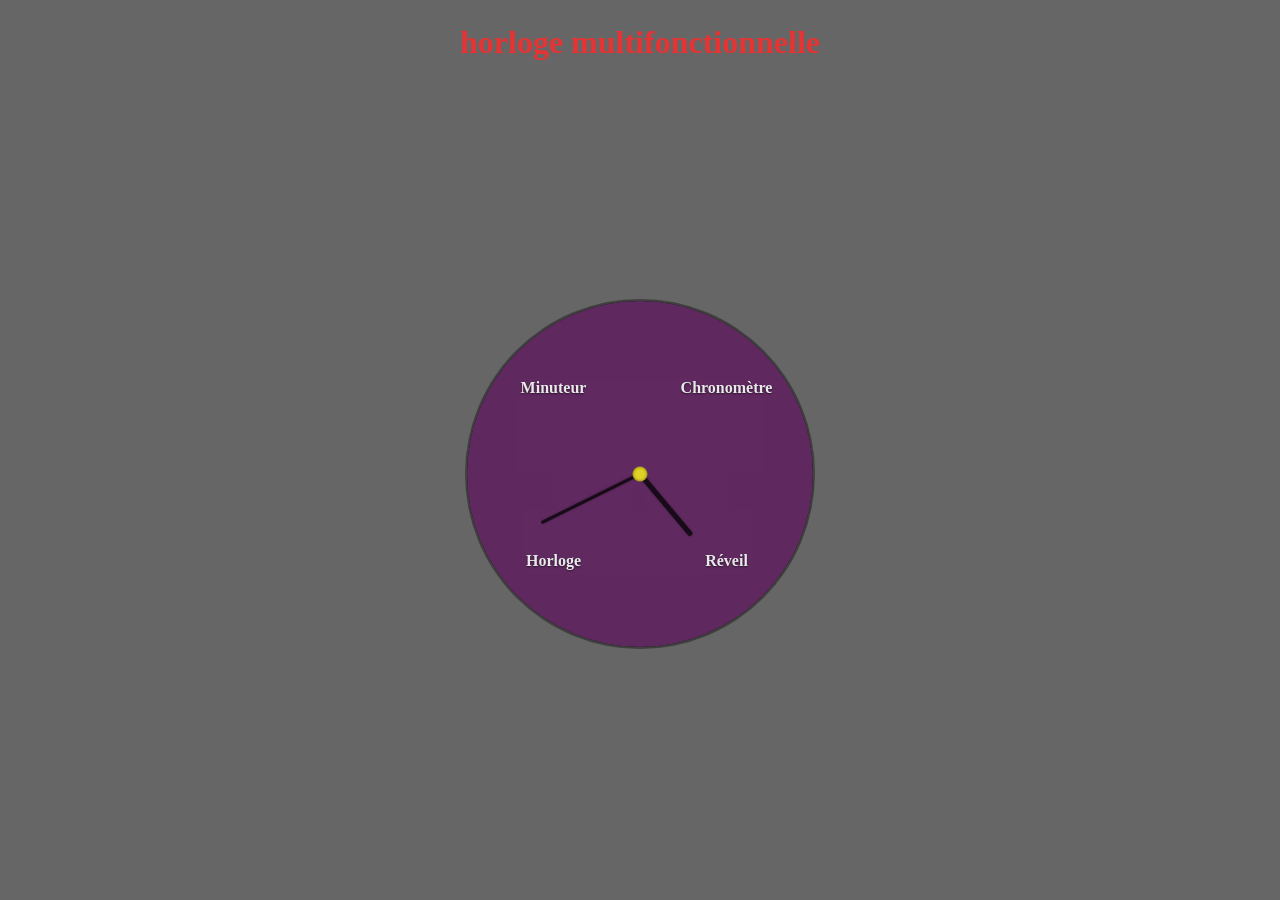
==== index.html @ 4aa11b27 "index" ====
<!DOCTYPE html>
    <html lang="fr">
    <head>
        <meta charset="UTF-8">
        <meta name="viewport" content="width=device-width, initial-scale=1.0">
        <title>Horloge multifonctionnelle</title>
        <link rel="stylesheet" href="style.css">
    </head>
    <body>
     <h1>horloge multifonctionnelle</h1>

        <div class="circle">
            <div class="quarter top-left"><a href="Minuteur.html">Minuteur</a></div>
            <div class="quarter top-right">Chronomètre</div>
            <div class="quarter bottom-left">Horloge</div>
            <div class="quarter bottom-right">Réveil</div>

            <div >
                <div class="hand hour" id="hand-hour"></div>
                <div class="hand minute" id="hand-minute"></div>
                <div class="center-cap"></div>
            </div>
        </div>
        <script src="JS/script.js" defer ></script>
    </body>
    </html>
---- style.css ----
*{
    margin: 0;
    padding: 0;
    box-sizing: border-box;
}

:root{
    --bg-color:#666666;
    --text-color:#e63333;
    --back-circle:rgb(103, 43, 103);
    --border-quart: white;

    --quarter-opacity:0.90;
    --quarter-opacity-hover:1;
}

body {
    background-color: var(--bg-color);
    min-height: 100vh;
    display: grid;
    place-items: start center;
    padding-top: 24px;
}

h1 {
    color: var(--text-color);
    text-align: center;
    margin-bottom: 15px;
}

a{
  text-decoration: none;
  color: var(--border-quart);
}


/* Présentation index */

.circle {
    position: relative;
    width: 350px;
    height: 350px;
    margin: 12px  auto 40px;
    border-radius: 50%;
    overflow: hidden;
    background: radial-gradient(ellipse at center, #2a2a2a 0%, #1e1e1e 70%, #151515 100%);
    box-shadow: 0 0 10px rgba(0, 0, 0, 0,5);
    border: 2px solid rgba(255,255,255,0.15);
}

.quarter {
    position: absolute;
    width: 50%;
    height: 50%;
    display: flex;
    align-items: center;
    justify-content: center;
    font-weight: bold;
    color: var(--border-quart);
    text-shadow: 0 1px 2px rgba(0, 0, 0, 0.6);
    background: var(--back-circle);
    opacity: var(--quarter-opacity);
    transition: opacity 180ms, filter 180ms ease ;
}


.quarter:hover{
    opacity: var(--quarter-opacity-hover);
    filter:brightness(1.1);
}

.top-left {
    top:0;
    left: 0;
    background: var(--back-circle);
    border-top-left-radius: 100%;
    opacity: 0,5;
}

.top-right{
    top: 0;
    right: 0;
    background: var(--back-circle) ;
    border-top-right-radius: 100%;
}

.bottom-left{
    bottom: 0;
    left: 0;
    background: var(--back-circle);
    border-bottom-left-radius: 100%;
}

.bottom-right{
    bottom: 0;
    right: 0;
    background: var(--back-circle);
    border-bottom-right-radius: 100%;
}

/* Les aiguilles */



.hand {
  position: absolute;
  left: 50%;
  bottom: 50%;
  transform-origin: bottom center;
  transform: translate(-50%, 0) rotate(0deg);
  background: black;
  border-radius: 999px;
  box-shadow: 0 0 2px rgba(0,0,0,0.6);
}

.hand.hour{
    width: 5px;
    height: 80px;
    opacity: 0.75;
}

.hand.minute{
    width: 3px;
    height: 110px;
    opacity: 0.75;
}

.center-cap{
    position: absolute;
    left: 50%;
    top: 50%;
    width: 15px;
    height: 15px;
    transform: translate(-50%,-50%);
    background: rgb(223, 210, 36);
    border-radius: 50%;
    box-shadow: inset 0 0 3px rgba(0,0,0,0.6);
    pointer-events: none;
}
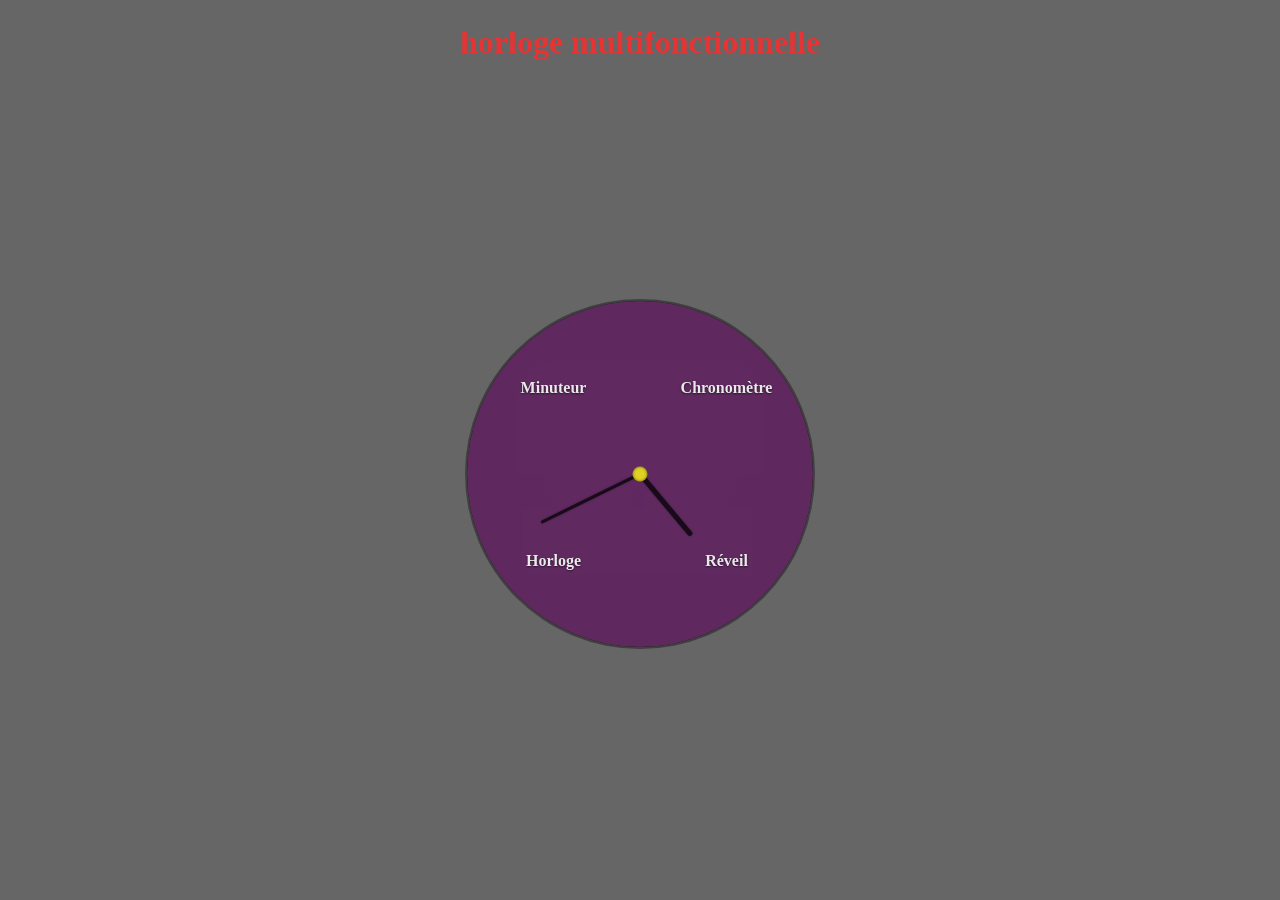
==== commit 68ab4bcc: "minuteur" ====
--- a/index.html
+++ b/index.html
@@ -7,10 +7,10 @@
         <link rel="stylesheet" href="style.css">
     </head>
     <body>
-     <h1>horloge multifonctionnelle</h1>
-
-        <div class="circle">
-            <div class="quarter top-left"><a href="Minuteur.html">Minuteur</a></div>
+     <header><h1>horloge multifonctionnelle</h1></header>
+<main>
+<div class="circle">
+            <div class="quarter top-left"><a href="minuteur.html">Minuteur</a></div>
             <div class="quarter top-right">Chronomètre</div>
             <div class="quarter bottom-left">Horloge</div>
             <div class="quarter bottom-right">Réveil</div>
@@ -21,6 +21,8 @@
                 <div class="center-cap"></div>
             </div>
         </div>
+</main>
+        
         <script src="JS/script.js" defer ></script>
     </body>
     </html>
--- a/style.css
+++ b/style.css
@@ -139,3 +139,120 @@
 }
 
 
+/* ===== Minuteur ===== */
+.timer-wrap {
+  display: grid;
+  place-items: center;
+  margin-top: 12px;
+}
+
+.timer-card {
+  width: min(540px, 92vw);
+  border-radius: 18px;
+  padding: 20px;
+  background: radial-gradient(ellipse at center, #2a2a2a 0%, #1e1e1e 70%, #151515 100%);
+  border: 2px solid rgba(255,255,255,0.15);
+  box-shadow: 0 2px 8px rgba(0,0,0,0.35);
+  color: var(--border-quart);
+}
+
+.time-display {
+  font-variant-numeric: tabular-nums;
+  font-weight: 700;
+  font-size: clamp(40px, 10vw, 72px);
+  text-align: center;
+  margin: 8px 0 16px;
+  color: var(--border-quart);
+  text-shadow: 0 1px 2px rgba(0, 0, 0, 0.6);
+}
+
+.controls-row,
+.actions-row {
+  display: flex;
+  align-items: center;
+  gap: 14px;
+  justify-content: space-between;
+  margin: 12px 0;
+  flex-wrap: wrap;
+}
+
+.arrows { display: flex; flex-direction: column; gap: 8px; }
+
+.btn {
+  appearance: none;
+  border: none;
+  padding: 10px 14px;
+  border-radius: 12px;
+  font-weight: 700;
+  cursor: pointer;
+  transition: transform 120ms ease, filter 120ms ease, background 120ms ease;
+  background: #2b2b2b;
+  color: var(--border-quart);
+  box-shadow: 0 1px 3px rgba(0,0,0,0.3), inset 0 0 0 1px rgba(255,255,255,0.08);
+}
+
+.btn:hover { filter: brightness(1.05); transform: translateY(-1px); }
+.btn:active { transform: translateY(0); }
+
+.primary { background: var(--back-circle); }
+.ghost { background: transparent; border: 1px solid rgba(255,255,255,0.2); }
+.danger { background: var(--text-color); }
+
+.arrow {
+  width: 48px;
+  height: 42px;
+  font-size: 18px;
+  line-height: 1;
+  display: grid;
+  place-items: center;
+}
+
+.arrow.green { background: #1d6d3d; }
+.arrow.green:hover { filter: brightness(1.12); }
+.arrow.red { background: #8a2222; }
+.arrow.red:hover { filter: brightness(1.12); }
+
+.setters { display: grid; gap: 6px; margin: 8px 0; min-width: 220px; flex: 1; }
+.label { font-size: 14px; opacity: 0.9; }
+
+.time-input {
+  width: 100%;
+  padding: 10px 12px;
+  border-radius: 10px;
+  border: 1px solid rgba(255,255,255,0.2);
+  background: #2b2b2b;
+  color: var(--border-quart);
+  outline: none;
+}
+
+.time-input:focus { border-color: rgba(255,255,255,0.35); }
+.hint { font-size: 12px; opacity: 0.7; }
+.time-input.invalid { border-color: var(--text-color); }
+
+.back-link { margin-top: 14px; }
+.back-link a { color: var(--border-quart); }
+
+.alert-backdrop {
+  position: fixed;
+  inset: 0;
+  background: rgba(0,0,0,0.55);
+  display: grid;
+  place-items: center;
+  z-index: 1000;
+}
+.alert-backdrop.hidden { display: none; }
+
+.alert-modal {
+  background: radial-gradient(ellipse at center, #2a2a2a 0%, #1e1e1e 70%, #151515 100%);
+  border: 2px solid rgba(255,255,255,0.2);
+  border-radius: 16px;
+  padding: 18px;
+  width: min(460px, 92vw);
+  color: var(--border-quart);
+  text-align: center;
+  box-shadow: 0 2px 10px rgba(0,0,0,0.4);
+}
+
+.alert-modal h2 { margin-bottom: 8px; color: var(--text-color); }
+.alert-modal p { margin-bottom: 12px; }
+
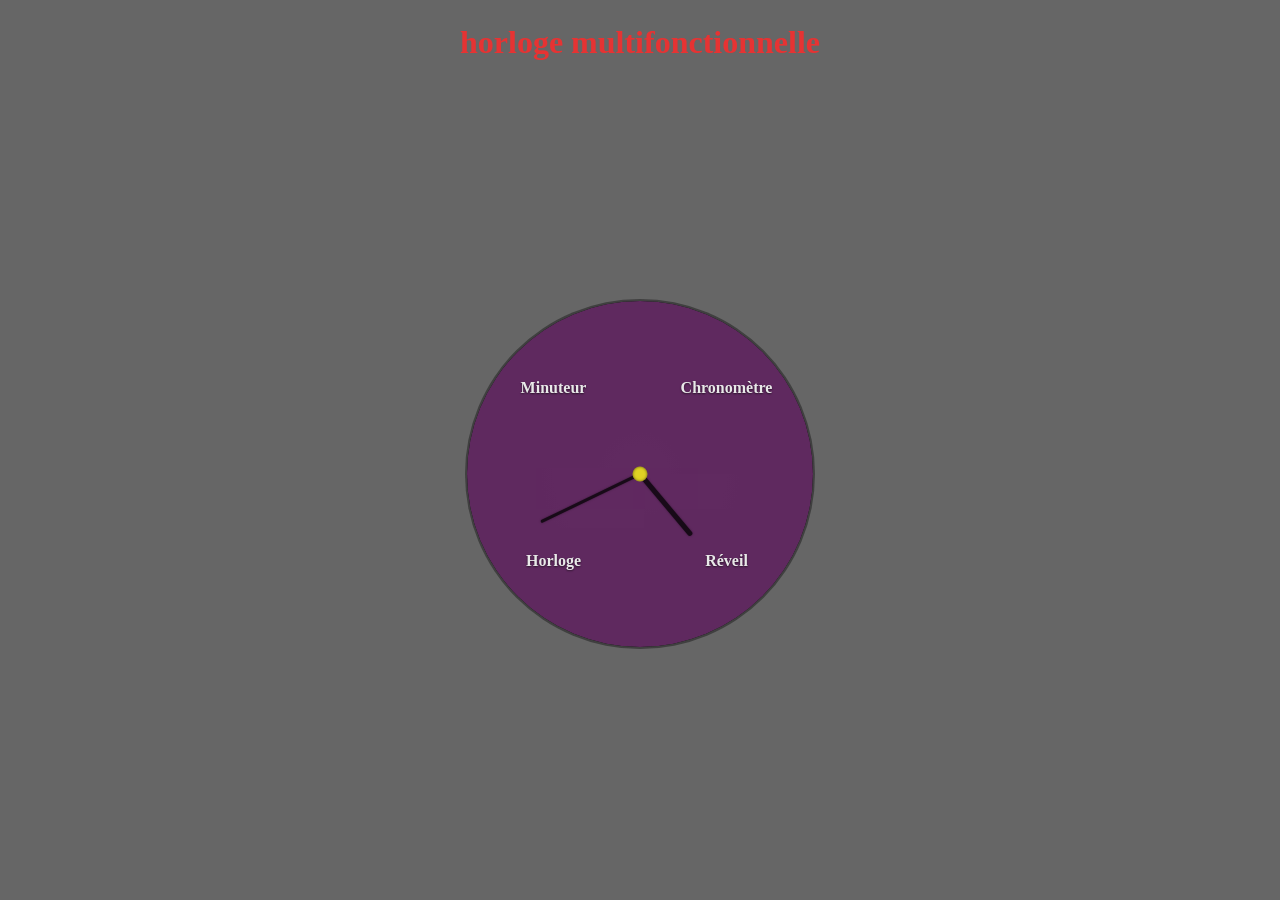
==== commit c82bbe89: "chrono" ====
--- a/index.html
+++ b/index.html
@@ -11,7 +11,7 @@
 <main>
 <div class="circle">
             <div class="quarter top-left"><a href="minuteur.html">Minuteur</a></div>
-            <div class="quarter top-right">Chronomètre</div>
+            <div class="quarter top-right"> <a href="chronometre.html">Chronomètre</a></div>
             <div class="quarter bottom-left">Horloge</div>
             <div class="quarter bottom-right">Réveil</div>
 
--- a/style.css
+++ b/style.css
@@ -139,7 +139,8 @@
 }
 
 
-/* ===== Minuteur ===== */
+/* Minuteur */
+
 .timer-wrap {
   display: grid;
   place-items: center;
@@ -256,3 +257,18 @@
 .alert-modal h2 { margin-bottom: 8px; color: var(--text-color); }
 .alert-modal p { margin-bottom: 12px; }
 
+
+/*  Chrono */
+
+
+#laps {
+    list-style: none;
+    padding: 10px;
+    margin: 0;
+    max-height: 180px;
+    overflow: auto;
+
+}
+
+
+
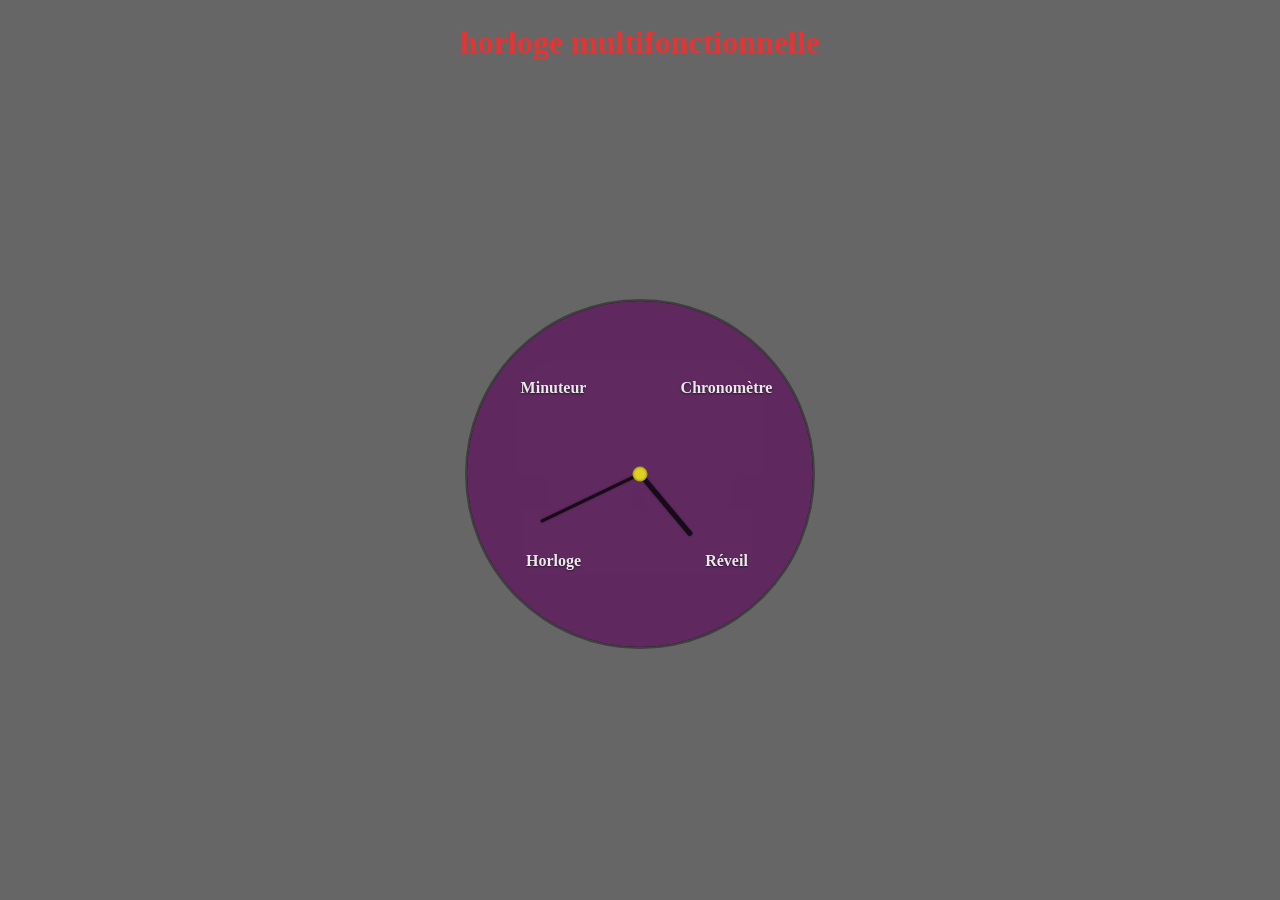
==== commit 26d186a9: "réveil" ====
--- a/index.html
+++ b/index.html
@@ -1,4 +1,4 @@
-    <!DOCTYPE html>
+<!DOCTYPE html>
     <html lang="fr">
     <head>
         <meta charset="UTF-8">
@@ -12,8 +12,8 @@
 <div class="circle">
             <div class="quarter top-left"><a href="minuteur.html">Minuteur</a></div>
             <div class="quarter top-right"> <a href="chronometre.html">Chronomètre</a></div>
-            <div class="quarter bottom-left">Horloge</div>
-            <div class="quarter bottom-right">Réveil</div>
+            <div class="quarter bottom-left"> <a href="horloge.html">Horloge</a></div>
+            <div class="quarter bottom-right"><a href="reveil.html">Réveil</a></div>
 
             <div >
                 <div class="hand hour" id="hand-hour"></div>
@@ -22,7 +22,6 @@
             </div>
         </div>
 </main>
-        
-        <script src="JS/script.js" defer ></script>
-    </body>
+<script src="JS/script.js" defer ></script>
+</body>
     </html>
--- a/style.css
+++ b/style.css
@@ -271,4 +271,16 @@
 }
 
 
-
+/* Réveil  */
+
+#alarms{
+  list-style: none;
+  padding: 10px;
+  margin: 0;
+  max-height: 200px;
+  overflow: auto;
+}
+
+
+
+
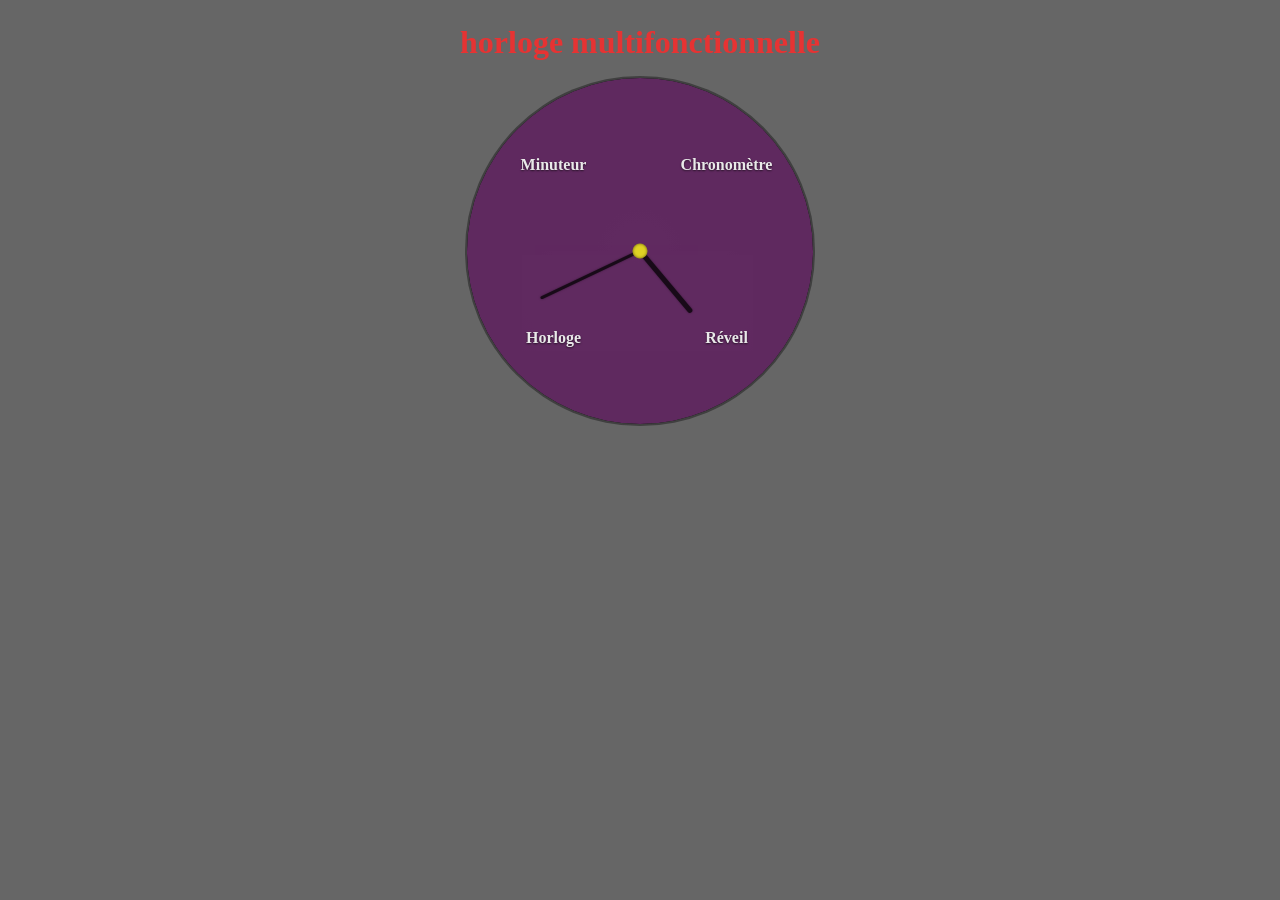
==== commit 7bf1d054: "Update index.html" ====
--- a/index.html
+++ b/index.html
@@ -7,8 +7,8 @@
         <link rel="stylesheet" href="style.css">
     </head>
     <body>
-     <header><h1>horloge multifonctionnelle</h1></header>
 <main>
+    <h1>horloge multifonctionnelle</h1>
 <div class="circle">
             <div class="quarter top-left"><a href="minuteur.html">Minuteur</a></div>
             <div class="quarter top-right"> <a href="chronometre.html">Chronomètre</a></div>
@@ -24,4 +24,4 @@
 </main>
 <script src="JS/script.js" defer ></script>
 </body>
-    </html>+    </html>
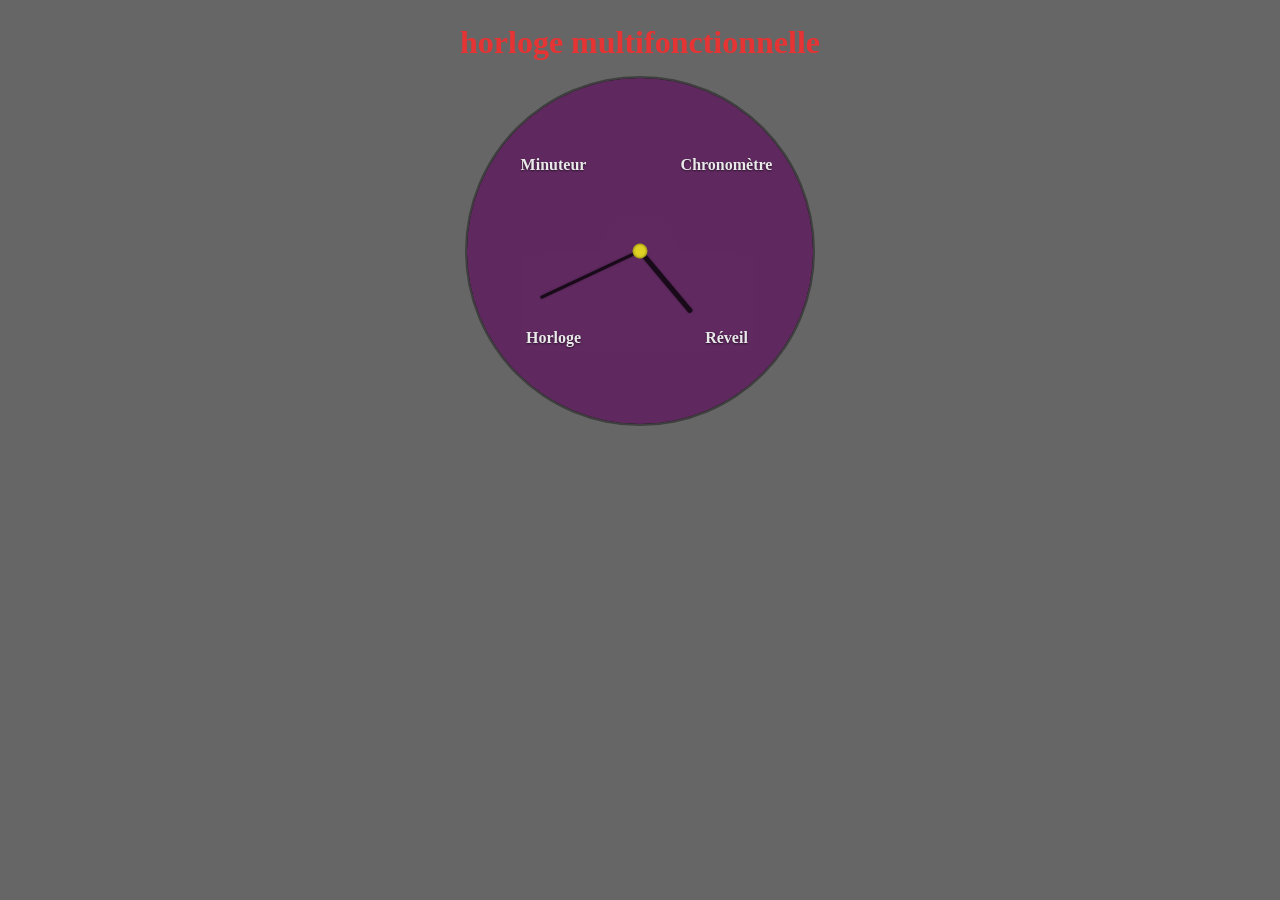
==== commit 71b67a1b: "oublie" ====
--- a/index.html
+++ b/index.html
@@ -7,6 +7,7 @@
         <link rel="stylesheet" href="style.css">
     </head>
     <body>
+     
 <main>
     <h1>horloge multifonctionnelle</h1>
 <div class="circle">
@@ -24,4 +25,4 @@
 </main>
 <script src="JS/script.js" defer ></script>
 </body>
-    </html>
+    </html>
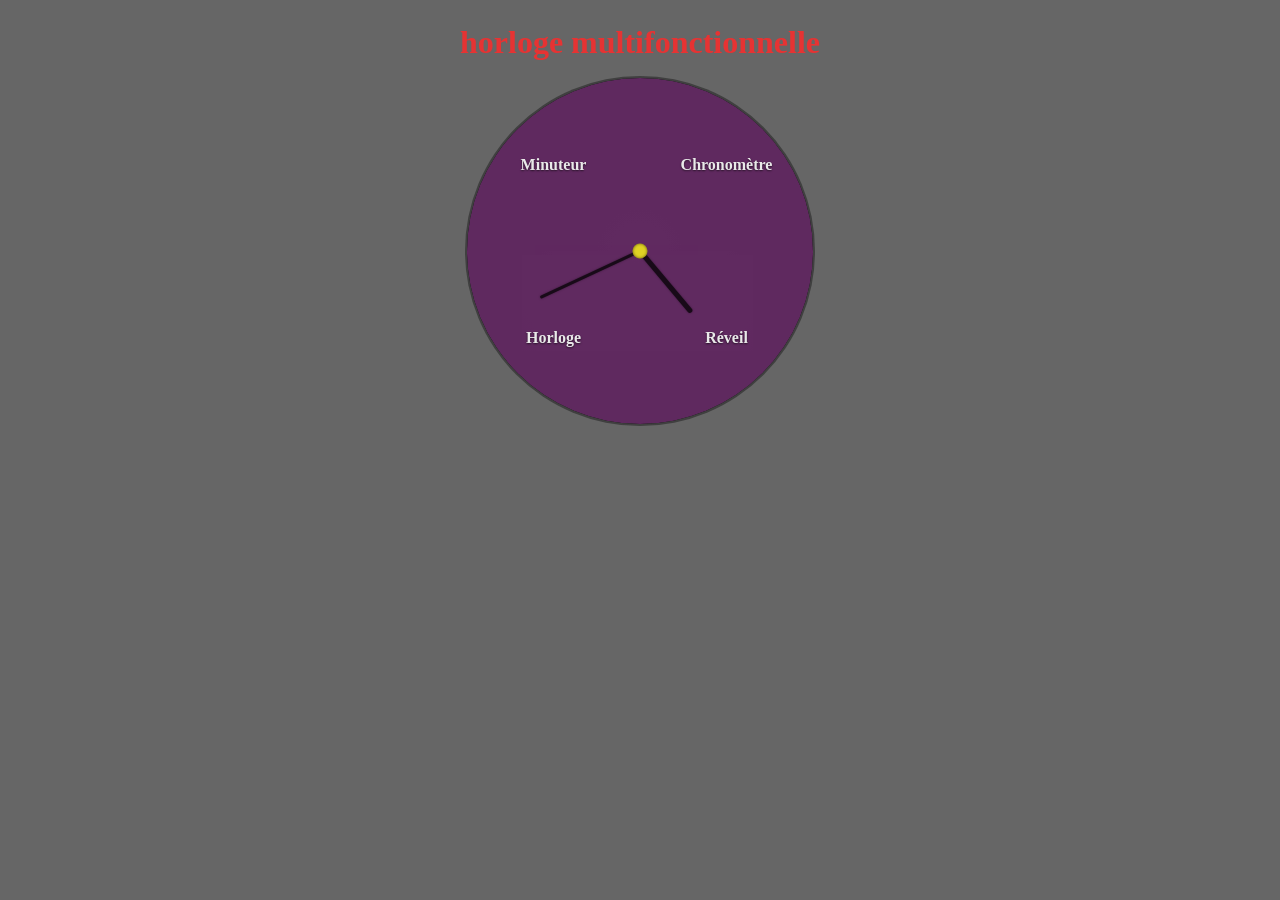
==== commit 01c57753: "Merge branch 'main' of https://github.com/Josselin-Fauconnier/oclock" ====
--- a/index.html
+++ b/index.html
@@ -7,7 +7,6 @@
         <link rel="stylesheet" href="style.css">
     </head>
     <body>
-     
 <main>
     <h1>horloge multifonctionnelle</h1>
 <div class="circle">
@@ -25,4 +24,4 @@
 </main>
 <script src="JS/script.js" defer ></script>
 </body>
-    </html>+    </html>
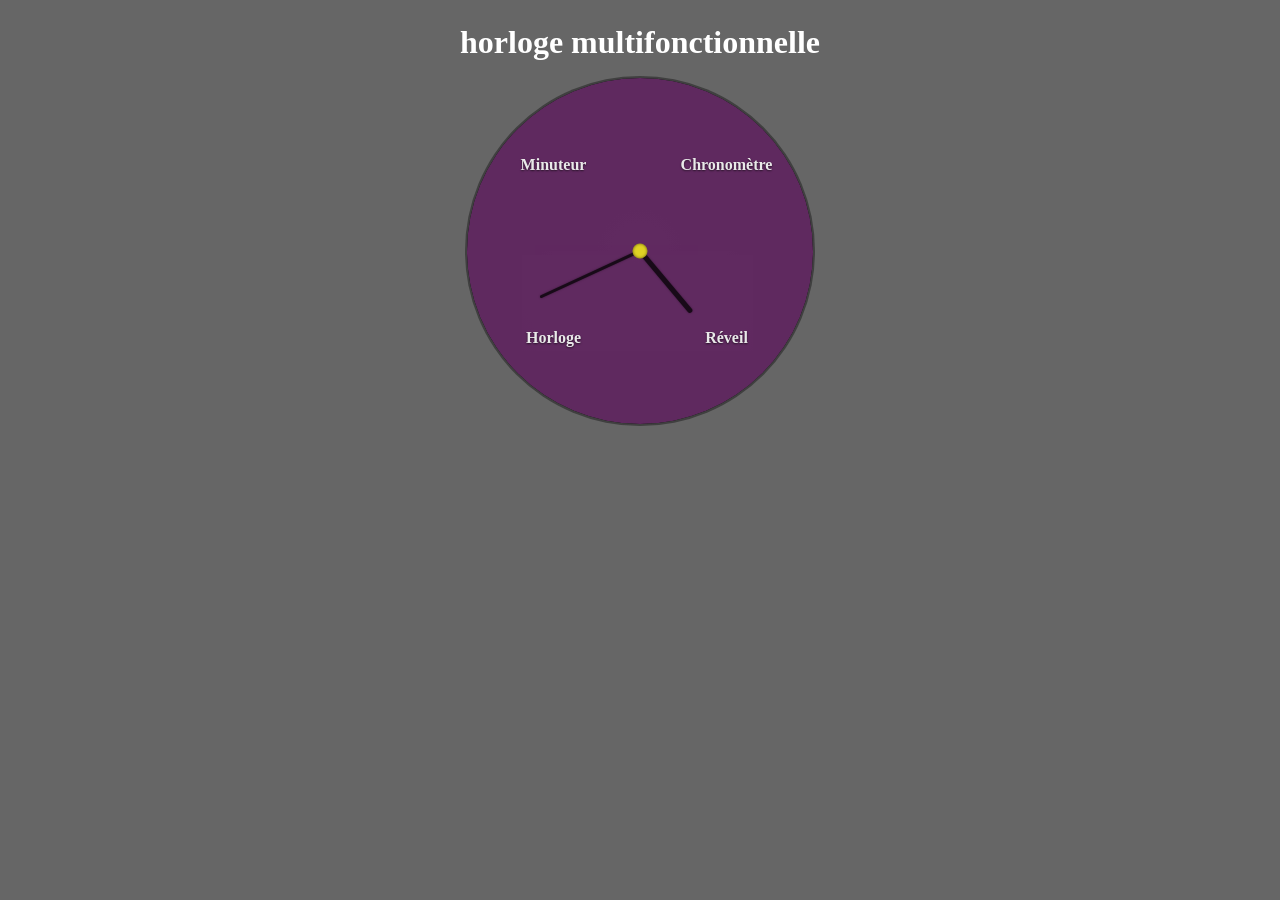
==== commit 102309f0: "version PWA minimal" ====
--- a/index.html
+++ b/index.html
@@ -4,6 +4,7 @@
         <meta charset="UTF-8">
         <meta name="viewport" content="width=device-width, initial-scale=1.0">
         <title>Horloge multifonctionnelle</title>
+        <link rel="manifest" href="manifest.json">
         <link rel="stylesheet" href="style.css">
     </head>
     <body>
--- a/style.css
+++ b/style.css
@@ -23,7 +23,7 @@
 }
 
 h1 {
-    color: var(--text-color);
+    color: #ffffff;
     text-align: center;
     margin-bottom: 15px;
 }
